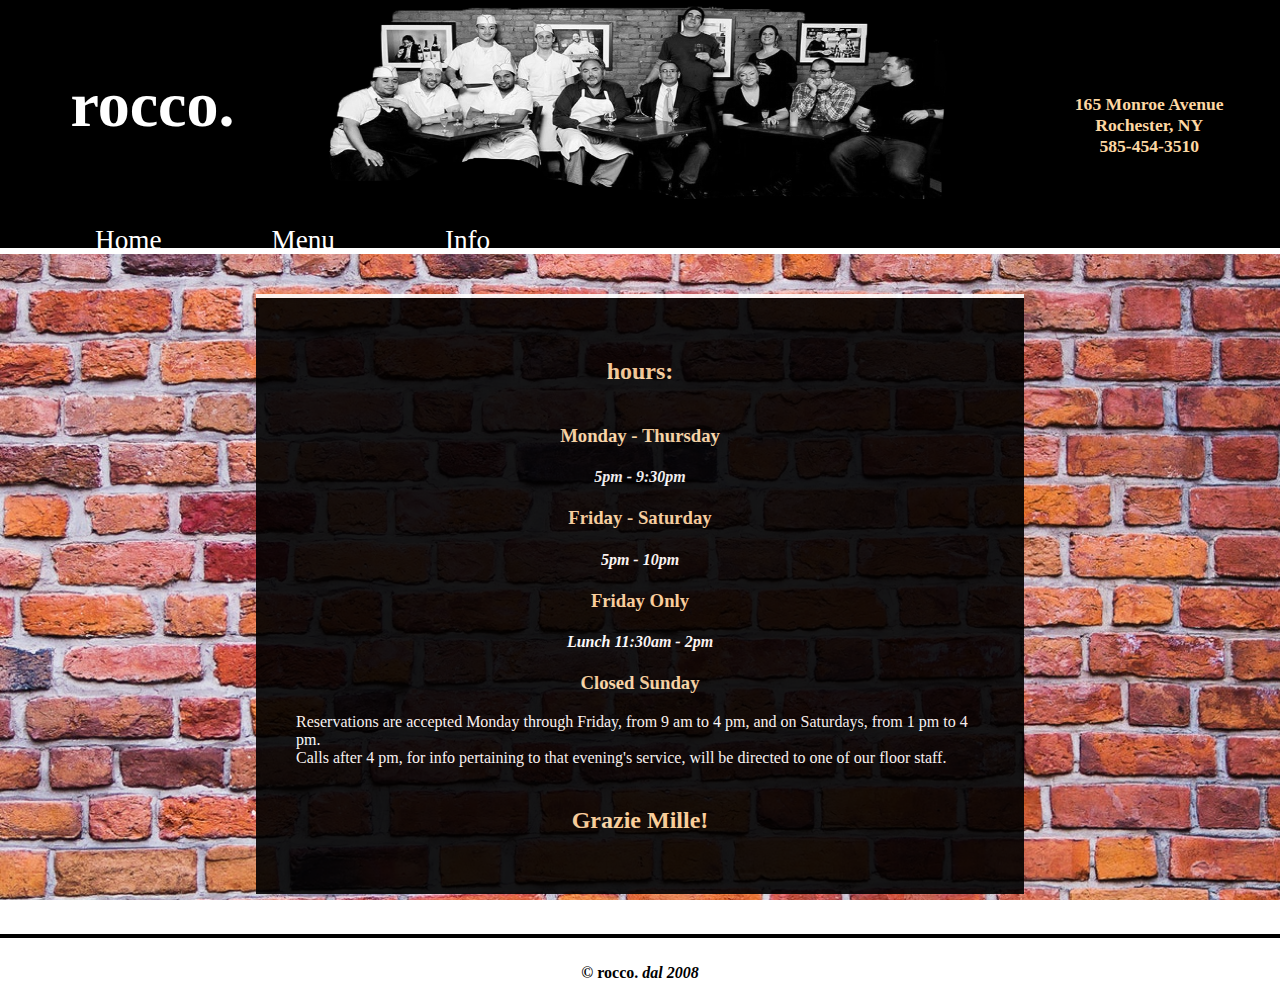
==== info.html @ 107db112 "First racco commit" ====
<!DOCTYPE html>
<html>
  <head>
    <link href="css/layout.css" type="text/css" rel="stylesheet">
    <link href="css/style.css" typle="text/css" rel="stylesheet">
    <title>rocco</title>
  </head>
  <body>
    <header>
      <a href="index.html"><h1>rocco.</h1></a>
      <img src="images/staff.jpg">
      <h4> 165 Monroe Avenue<br>
      Rochester, NY<br>
      585-454-3510</h4>        
    </header>
      <nav>
        <ul>
         <span class="homeLink"> <li><a href="index.html">Home</a></li></span>
          <li><a href="menu.html">Menu</a></li>
          <li><a href="info.html">Info</a></li>
        </ul>
      </nav>
    <div class="container homeContainer hours">
      <h2> hours:</h2>
      <h3>Monday - Thursday</h3>
      <h4>5pm - 9:30pm</h4>
      <h3>Friday - Saturday</h3>
      <h4>5pm - 10pm</h4>
      <h3>Friday Only</h3>
      <h4> Lunch 11:30am - 2pm</h4>
      <h3>Closed Sunday</h3>
      <p>Reservations are accepted Monday through Friday, from 9 am to 4 pm, and on Saturdays, from 1 pm to 4 pm.  </p>
      <p>Calls after 4 pm, for info pertaining to that evening's service, will be directed to one of our floor staff.</p>
      <h2>Grazie Mille!</h2>
    </div>
    <footer>
     <p><strong> &copy; rocco. <em>dal 2008</em></strong></p>
    </footer>
  </body>
  <script src="https://ajax.googleapis.com/ajax/libs/jquery/1.11.3/jquery.min.js"></script>
  <script src="js/menu.js"></script>
  <script src="js/scripts.js"></script>
</html>
---- css/layout.css ----
* {
  box-sizing: border-box;
}
[class*="col-"] {
  float: left;
}
.col-1 {width: 8.33%;}
.col-2 {width: 16.66%;}
.col-3 {width: 25%;}
.col-4 {width: 33.33%;}
.col-5 {width: 41.66%;}
.col-6 {width: 50%;}
.col-7 {width: 58.33%;}
.col-8 {width: 66.66%;}
.col-9 {width: 75%;}
.col-10 {width: 83.33%;}
.col-11 {width: 91.66%;}
.col-12 {width: 100%;}

.row::after {
    content: "";
    clear: both;
    display: table;
}
---- css/style.css ----
body {
  color: #fdd7a3;
  margin: 0;
  padding: 0;
  background-image: url("../images/brick.jpeg");
  background-size: cover;
  background-attachment: fixed;
}
/*header*/
header {
  height: 13em;
  background-color: black;
}
header h1 {
  color: white;
  font-size: 4em;
  padding-left: 1.1em;
  padding-top: .4em;
  font-family: palatino; serif;
  width: 25%;
  float: left;
}
header img {
  height: 200px;
  width: 50%;
}
header h4 {
  font-size: 1.1em;
  padding-top: 4em;
  padding-right: 3.2em;
  float: right;
  text-align: center;
}

nav {
  background-color: black;
  margin-top: 0;
  font-family: copperplate; 
  border-bottom: 6px solid white;
}
nav ul {
  margin-bottom: -23px;
  display: flex;
  margin-top: 0;

}
nav ul li {
  display: flex;
  padding-top: 2px;
}
nav a {
  color:white;
  text-decoration: none;
  padding: 15px;
  font-size: 1.7em;
  margin: 0 40px;
  flex-direction: row;
}
/* Body- Container*/
.container {
  background-color: black;
  opacity: .9;
  color: white;
  width: 60%;
  margin: 40px auto;
  border-top: 4px solid white;
}
/*Home page*/
.homeContainer {
  padding: 20px;
}
.homeContainer h2 {
  color: #fdd7a3;
}
#clamPizza {
  width: 100%;
  opacity: none;
}
.container h3 {
  text-align: center;
  color: #fdd7a3;
}
/* Menu*/
#menu {
  text-align: center;
  list-style-type: none;
  text-decoration: none;
  line-height: 2;
  font-family: Georgia;
  font-size: 1.2em;
  padding-bottom: 40px;
}
.title {
  font-size:1.4em;
  font-family: palatino, serif;
  color: #fdd7a3;
  width: 8em;
  border: 2px solid #fdd783;
  border-width: 25%;
  margin: 50px auto;
  margin-bottom: 25px;
}
/*info*/
.hours h4 {
  text-align: center;
  font-style: italic;
}
.hours p {
  margin: 0 20px;
  font-size: 1em;
}
.hours h2 {
  text-align: center;
  padding: 20px 0;
}
/*footer*/
footer {
  background-color: white;
  color: black;
  text-align: center;
  padding: 10px;
  border-top: 4px solid black;
}
/*Media Queries */
@media only screen and (max-width: 985px) {
  header img {
    width: 45%;
    margin-left: 3%;
  }
  .container {
    width: 80%;
  }
}
@media only screen and (max-width: 768px) {
  header h1{
    width: 25%;
  }
  header div {
    width: 50%;
  }
  header h4 {
    font-size: 14px;
    padding-top: 9em;
    padding-right: 1em;
    margin-bottom: 0;
    width: 50%;
  }
  header img {
    display: none;
    width: 0;
  }
  nav ul {
    display: inline-flex;
    padding:0;
    margin: 0;
    flex-direction: column;
    width: 100%;
  }
  nav {
    width: 100%;
    border-bottom: none;
  }
  nav a {
    color: black;
    background-color: white;
  }
  nav ul li {
    background-color: white;

  }
  nav ul li:last-child {
    border-bottom: 3px solid black;
  }
  nav li a {
    flex-direction: column;
    color: black;
  }
  .homeLink {
    display: none;
  }
  .container {
    margin: 20px auto;
    width: 100% !important;
  }
}
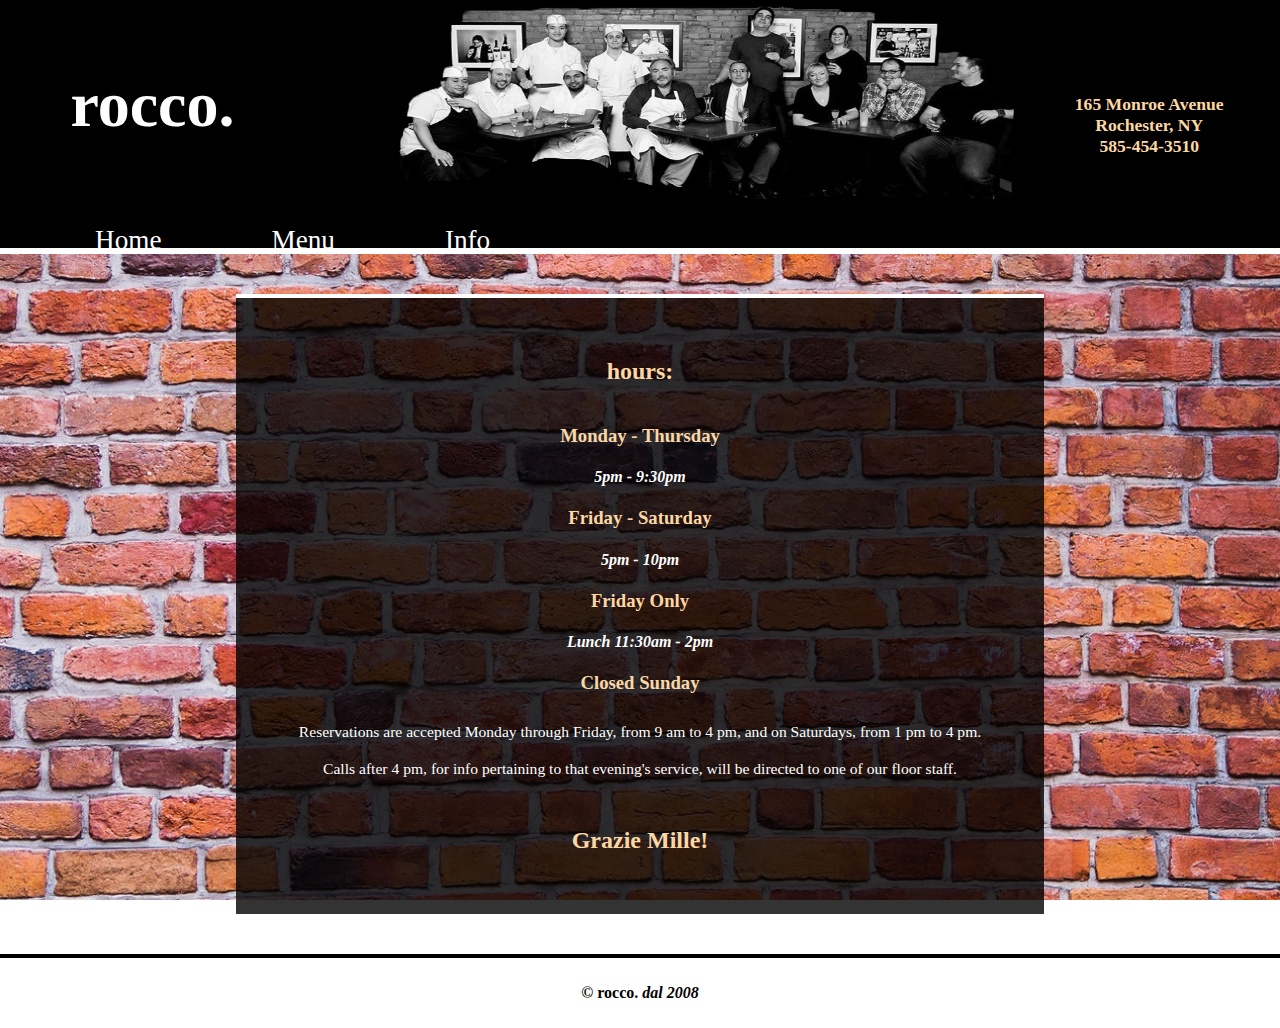
==== commit 647fc352: "fixed padding issue with mobile layout" ====
--- a/info.html
+++ b/info.html
@@ -1,6 +1,7 @@
 <!DOCTYPE html>
 <html>
   <head>
+    <meta name="viewport" content="width=device-width">
     <link href="css/layout.css" type="text/css" rel="stylesheet">
     <link href="css/style.css" typle="text/css" rel="stylesheet">
     <title>rocco</title>
--- a/css/style.css
+++ b/css/style.css
@@ -5,6 +5,7 @@
   background-image: url("../images/brick.jpeg");
   background-size: cover;
   background-attachment: fixed;
+  height: 100%;
 }
 /*header*/
 header {
@@ -16,7 +17,7 @@
   font-size: 4em;
   padding-left: 1.1em;
   padding-top: .4em;
-  font-family: palatino; serif;
+  font-family: 'palatino' serif;
   width: 25%;
   float: left;
 }
@@ -30,8 +31,8 @@
   padding-right: 3.2em;
   float: right;
   text-align: center;
+  text-decoration: none;
 }
-
 nav {
   background-color: black;
   margin-top: 0;
@@ -58,10 +59,10 @@
 }
 /* Body- Container*/
 .container {
-  background-color: black;
-  opacity: .9;
+  background-color: rgba(0,0,0,0.8);
   color: white;
   width: 60%;
+  min-height: 100%;
   margin: 40px auto;
   border-top: 4px solid white;
 }
@@ -88,7 +89,7 @@
   line-height: 2;
   font-family: Georgia;
   font-size: 1.2em;
-  padding-bottom: 40px;
+  padding: 0 0 40px 0;
 }
 .title {
   font-size:1.4em;
@@ -107,7 +108,9 @@
 }
 .hours p {
   margin: 0 20px;
-  font-size: 1em;
+  font-size: .975em;
+  line-height: 37px;
+  text-align: center;
 }
 .hours h2 {
   text-align: center;
@@ -129,6 +132,14 @@
   }
   .container {
     width: 80%;
+  }
+  .homeContainer {
+    padding: 0;
+  }
+  .homeContainer p,
+  .homeContainer h2,
+  .homeContainer h3 {
+    padding: 15px;
   }
 }
 @media only screen and (max-width: 768px) {
@@ -182,4 +193,7 @@
     margin: 20px auto;
     width: 100% !important;
   }
+  #contact div img{
+    margin-top: 10px;
+  }
 }
